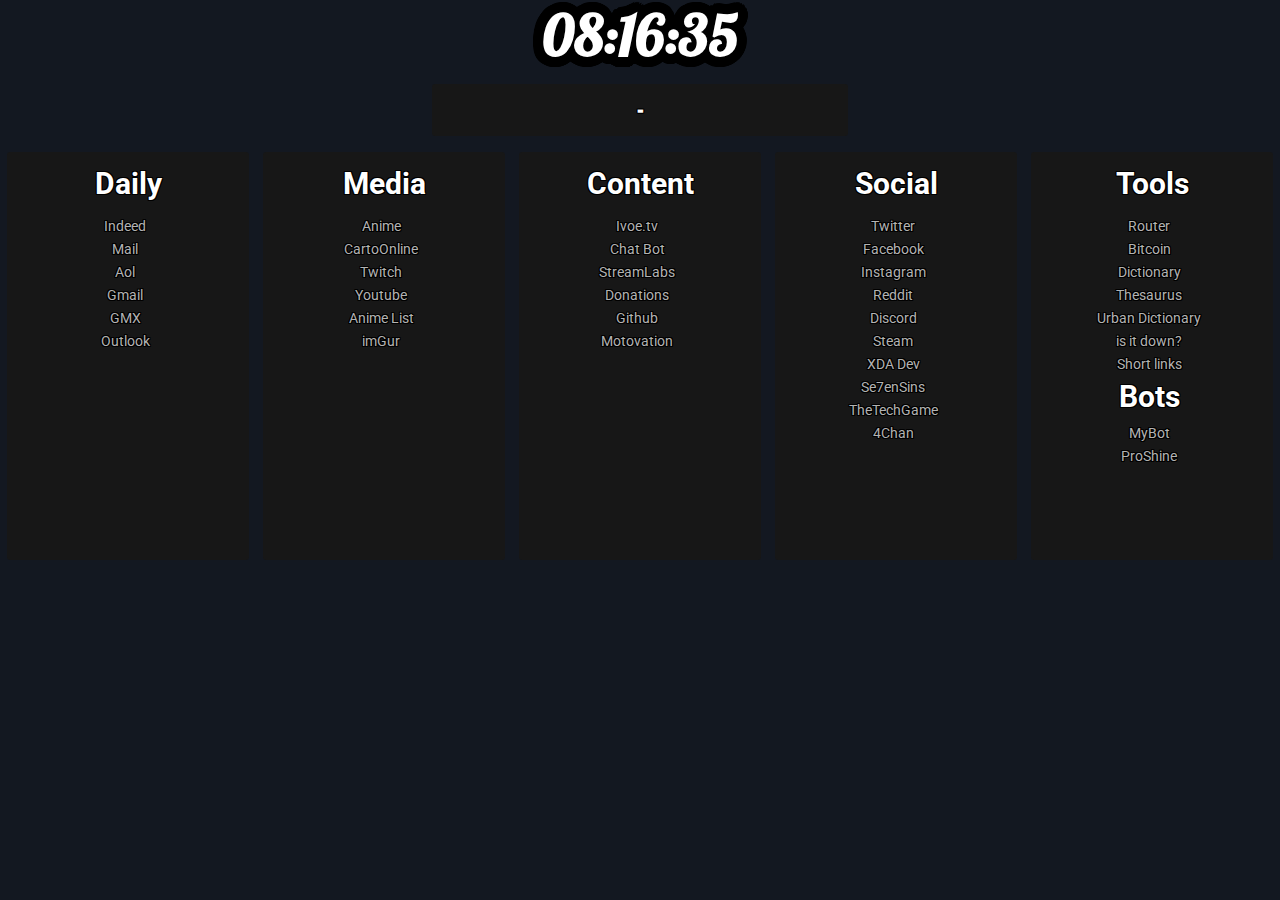
==== index.html @ 24430767 "x" ====
<!DOCTYPE html>
<html lang="en">
<head>
    <meta charset="UTF-8">
    <meta name="viewport" content="width=device-width, initial-scale=1.0">
    <meta http-equiv="X-UA-Compatible" content="ie=edge">
    
    <title>Home</title>
    <link rel="stylesheet" href="resource/css/styles.css">
    <script src="resource/js/script.js"></script>
    <link href="favicon.png" rel="shortcut icon" type="image/x-icon" />
</head>
<body>
    <div class="contain">
        <div id="clock"></div>
        <div class="weather-container">
            <div class="row">
                <div id="weather-description"class="inline"></div>
                <div class="inline">-</div>
                <div id="temp" class="inline"></div>
            </div>
        </div>
        <div class="bookmark-container">
            <div class="bookmark-set">
                <div class="bookmark-title">Daily</div>
                <div class="bookmark-inner-container">
                    <!-- <a class="bookmark" href=" " target="_blank"> </a> -->
                    <a class="bookmark" href="https://www.indeed.com" target="_blank">Indeed</a>
                    <a class="bookmark" href="https://www.Mail.com" target="_blank">Mail</a>
                    <a class="bookmark" href="https://mail.aol.com/webmail-std/en-us/suite#" target="_blank">Aol</a>
                    <a class="bookmark" href="https://inbox.google.com/" target="_blank">Gmail</a>
                    <a class="bookmark" href="https://www.gmx.com/" target="_blank">GMX</a>
                    <a class="bookmark" href="http://outlook.com" target="_blank">Outlook</a>
                </div>
            </div>
            <div class="bookmark-set">
                <div class="bookmark-title">Media</div>
                <div class="bookmark-inner-container">
                    <!-- <a class="bookmark" href=" " target="_blank"> </a> -->
                    <a class="bookmark" href="https://animekisa.tv/dubbed" target="_blank">Anime</a>
                    <a class="bookmark" href="https://www.watchcartoononline.io/" target="_blank">CartoOnline</a>
                    <a class="bookmark" href="https://www.twitch.tv/" target="_blank">Twitch</a>
                    <a class="bookmark" href="https://youtube.com" target="_blank">Youtube</a>
                    <a class="bookmark" href="http://myanimelist.net/" target="_blank">Anime List</a>
                    <a class="bookmark" href="http://imgur.com" target="_blank">imGur</a>
                </div>
            </div>
            <div class="bookmark-set">
            <div class="bookmark-title">Content</div>
                <div class="bookmark-inner-container">
                    <!-- <a class="bookmark" href="https://www.youtube.com/watch?v=qRj144Gd7EA" target="_blank">Motovation</a> -->
                    <a class="bookmark" href="https://www.twitch.tv/ivoe/dashboard/" target="_blank">Ivoe.tv</a>
                    <a class="bookmark" href="https://bot.smokey.wtf/?p=dashboard" target="_blank">Chat Bot</a>
                    <a class="bookmark" href="https://streamlabs.com/dashboard#/stats" target="_blank">StreamLabs</a>
                    <a class="bookmark" href="https://account.skrill.com/wallet/ng/dashboard" target="_blank">Donations</a>
                    <a class="bookmark" href="https://github.com/ScrPits/" target="_blank">Github</a>
                    <a class="bookmark" href="https://www.youtube.com/watch?v=qRj144Gd7EA" target="_blank">Motovation</a>
                </div>
            </div>
            <div class="bookmark-set">
                <div class="bookmark-title">Social</div>
                <div class="bookmark-inner-container">
                    <!-- <a class="bookmark" href=" " target="_blank"> </a> -->
                    <a class="bookmark" href="https://twitter.com/ivoe_" target="_blank">Twitter</a>
                    <a class="bookmark" href="https://www.facebook.com/ivoeZ" target="_blank">Facebook</a>
                    <a class="bookmark" href="https://www.instagram.com/_ivoe_/" target="_blank">Instagram</a>
                    <a class="bookmark" href="https://www.reddit.com/user/ivoe_" target="_blank">Reddit</a>
                    <a class="bookmark" href="https://discordapp.com/" target="_blank">Discord</a>
                    <a class="bookmark" href="https://steamcommunity.com/id/ivoe_" target="_blank">Steam</a>
                    <a class="bookmark" href="https://www.xda-developers.com/" target="_blank">XDA Dev</a>
                    <a class="bookmark" href="https://www.se7ensins.com/" target="_blank">Se7enSins</a>
                    <a class="bookmark" href="https://www.thetechgame.com/" target="_blank">TheTechGame</a>
                    <a class="bookmark" href="https://boards.4chan.org/" target="_blank">4Chan</a>
                </div>
            </div>
            <div class="bookmark-set">
                <div class="bookmark-title">Tools</div>
                <div class="bookmark-inner-container">
                    <!-- <a class="bookmark" href=" " target="_blank"> </a> -->
                    <a class="bookmark" href="http://192.168.1.1/" target="_blank">Router</a>
                    <a class="bookmark" href="https://bitcoinwisdom.io/markets/bitfinex/btcusd" target="_blank">Bitcoin</a>
                    <a class="bookmark" href="http://www.dictionary.com/" target="_blank">Dictionary</a>
                    <a class="bookmark" href="http://www.thesaurus.com/" target="_blank">Thesaurus</a>
                    <a class="bookmark" href="https://www.urbandictionary.com/" target="_blank">Urban Dictionary</a>
                    <a class="bookmark" href="https://www.isitdownrightnow.com/" target="_blank">is it down?</a>
                    <a class="bookmark" href="https://aka.my/user" target="_blank">Short links</a>
                <div class="bookmark-title">Bots</div>
                    <a class="bookmark" href="https://mybot.run/forums" target="_blank">MyBot</a>
                    <a class="bookmark" href="https://www.proshine-bot.com/" target="_blank">ProShine</a>
                </div>
            </div>
        </div>
    </div>
</body>
</html>
---- resource/css/styles.css ----
@import url('https://fonts.googleapis.com/css?family=Roboto');
@import url('https://fonts.googleapis.com/css?family=Lobster');
@import url('https://fonts.googleapis.com/css?family=Ultra');
:root {
  --bg: #131821;
  --fg: #ffffff;
  --secondaryFg: #b3b3b3;
  --containerBg: #171717;
  --searchBg: var(--containerBg);
  --scrollbarColor: #3f3f3f;
}

body {
  background-color: var(--bg);
  margin: 0px;
}

.contain {
  width: 100%;
  height: 100%;
  display: flex;
  align-items: center;
  justify-content: center;
  flex-direction: column;
}

#clock {
  font-family: sans-serif;
  font-size: 3.5rem;
  font-weight: 600;
  font-family: 'Lobster';
  color: var(--fg);
  margin-bottom: 0.25em;
  text-shadow: 0.0px 10.0px 0.02px #000, 9.8px 2.1px 0.02px #000, 4.2px -9.1px 0.02px #000, -8.0px -6.0px 0.02px #000, -7.6px 6.5px 0.02px #000, 4.8px 8.8px 0.02px #000, 9.6px -2.8px 0.02px #000, -0.7px -10.0px 0.02px #000, -9.9px -1.5px 0.02px #000, -3.5px 9.4px 0.02px #000, 8.4px 5.4px 0.02px #000, 7.1px -7.0px 0.02px #000, -5.4px -8.4px 0.02px #000, -9.4px 3.5px 0.02px #000, 1.4px 9.9px 0.02px #000, 10.0px 0.8px 0.02px #000, 2.9px -9.6px 0.02px #000, -8.7px -4.8px 0.02px #000, -6.6px 7.5px 0.02px #000, 5.9px 8.0px 0.02px #000, 9.1px -4.1px 0.02px #000, -2.1px -9.8px 0.02px #000, -10.0px -0.1px 0.02px #000, -2.2px 9.8px 0.02px #000, 9.1px 4.2px 0.02px #000, 6.1px -8.0px 0.02px #000, -6.5px -7.6px 0.02px #000, -8.8px 4.7px 0.02px #000, 2.7px 9.6px 0.02px #000, 10.0px -0.6px 0.02px #000, 1.5px -9.9px 0.02px #000, -9.3px -3.6px 0.02px #000, -5.5px 8.4px 0.02px #000, 7.0px 7.2px 0.02px #000, 8.5px -5.3px 0.02px #000, -3.4px -9.4px 0.02px #000, -9.9px 1.3px 0.02px #000, -0.8px 10.0px 0.02px #000, 9.6px 2.9px 0.02px #000, 4.9px -8.7px 0.02px #000, -7.5px -6.7px 0.02px #000, -8.1px 5.9px 0.02px #000, 4.0px 9.2px 0.02px #000, 9.8px -2.0px 0.02px #000, 0.2px -10.0px 0.02px #000, -9.7px -2.3px 0.02px #000, -4.3px 9.0px 0.02px #000, 7.9px 6.1px 0.02px #000
}

#search {
  width: 100%;
  height: 100vh;
  background-color: var(--searchBg);
  display: none;
  position: absolute;
  box-sizing: border-box;
  flex-direction: column;
  align-items: center;
  justify-content: center;
}

#search-field {
  width: 90%;
  padding: 0.75em 1em;
  box-sizing: border-box;
  background-color: var(--searchBg);
  border: solid 0px var(--searchBg);
  font-family: 'Roboto';
  font-size: 4rem;
  color: var(--fg);
  outline: none;
  border-radius: 3px;
  margin-bottom: 1em;
  text-align: center;
}

.weather-container {
  width: 30%;
  background-color: var(--containerBg);
  padding: 1em;
  border-radius: 3px;
  font-family: 'Ultra';
  color: var(--fg);
  text-transform: capitalize;
  text-align: center;
  text-shadow: -1px -1px 0 #000, 0   -1px 0 #000, 1px -1px 0 #000, 1px  0   0 #000, 1px  1px 0 #000, 0    1px 0 #000, -1px  1px 0 #000, -1px  0   0 #000;
}
.inline {
  display: inline-block;
}

.bookmark-container {
  display: flex;
  flex-direction: row;
  justify-content: center;
  width: 100%;
  margin: 1em 0em;
}

@media only screen and (max-width: 100%) {
  .contain {
    height: auto;
  }
  #clock {
    margin-top: 1em;
  }
  .container > .bookmark-container {
    flex-direction: column;
    width: 100%;
  }
  .bookmark-container > .bookmark-set {
    width: auto;
    margin: 1em 0em;
  }
}

.bookmark-set {
  padding: 1em;
  background-color: var(--containerBg);
  border-radius: 3px;
  font-family: 'Roboto';
  font-size: 0.85rem;
  width: 20%;
  height: 30em;
  margin: 0em 0.5em;
  box-sizing: border-box;
}

.bookmark-inner-container {
  overflow-y: scroll;
  height: 80%;
  vertical-align: top;
  padding-right: 6px;
  box-sizing: border-box;

  scrollbar-width: thin;
  scrollbar-color: var(--scrollbarColor) #ffffff00;
}

.bookmark-inner-container::-webkit-scrollbar {
  width: 6px;
}
.bookmark-inner-container::-webkit-scrollbar-track {
  background: #ffffff00;
}
.bookmark-inner-container::-webkit-scrollbar-thumb {
  background-color: var(--scrollbarColor);
  border-radius: 6px;
  border: 3px solid #ffffff00;
}

.bookmark-title {
  font-size: 1.875rem;
  font-weight: bold;
  color: var(--fg);
  margin: 0em 0em 0.35em 0em;
  text-align: center;
  text-shadow: -1px -1px 0 #000, 0   -1px 0 #000, 1px -1px 0 #000, 1px  0   0 #000, 1px  1px 0 #000, 0    1px 0 #000, -1px  1px 0 #000, -1px  0   0 #000;
}
.bookmark {
  font-size: 0.875rem;
  text-decoration: none;
  color: var(--secondaryFg);
  display: block;
  margin: 0.5em 0em;
  text-align: center;
  text-shadow: -1px -1px 0 #000, 0   -1px 0 #000, 1px -1px 0 #000, 1px  0   0 #000, 1px  1px 0 #000, 0    1px 0 #000, -1px  1px 0 #000, -1px  0   0 #000;
}
.bookmark:hover {
  color: var(--fg);
}
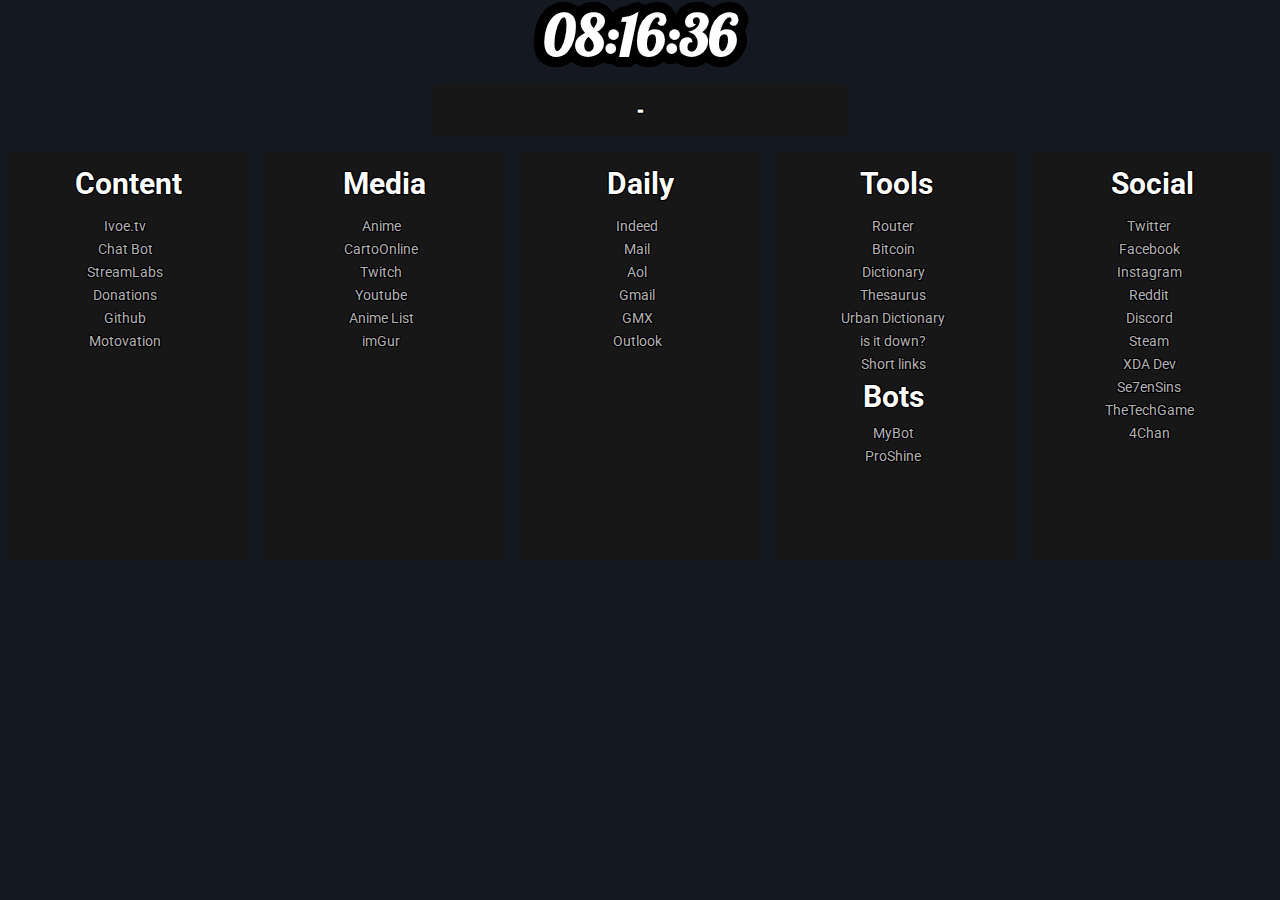
==== commit df876bc5: "organization" ====
--- a/index.html
+++ b/index.html
@@ -22,15 +22,15 @@
         </div>
         <div class="bookmark-container">
             <div class="bookmark-set">
-                <div class="bookmark-title">Daily</div>
+            <div class="bookmark-title">Content</div>
                 <div class="bookmark-inner-container">
-                    <!-- <a class="bookmark" href=" " target="_blank"> </a> -->
-                    <a class="bookmark" href="https://www.indeed.com" target="_blank">Indeed</a>
-                    <a class="bookmark" href="https://www.Mail.com" target="_blank">Mail</a>
-                    <a class="bookmark" href="https://mail.aol.com/webmail-std/en-us/suite#" target="_blank">Aol</a>
-                    <a class="bookmark" href="https://inbox.google.com/" target="_blank">Gmail</a>
-                    <a class="bookmark" href="https://www.gmx.com/" target="_blank">GMX</a>
-                    <a class="bookmark" href="http://outlook.com" target="_blank">Outlook</a>
+                    <!-- <a class="bookmark" href="https://www.youtube.com/watch?v=qRj144Gd7EA" target="_blank">Motovation</a> -->
+                    <a class="bookmark" href="https://www.twitch.tv/ivoe/dashboard/" target="_blank">Ivoe.tv</a>
+                    <a class="bookmark" href="https://bot.smokey.wtf/?p=dashboard" target="_blank">Chat Bot</a>
+                    <a class="bookmark" href="https://streamlabs.com/dashboard#/stats" target="_blank">StreamLabs</a>
+                    <a class="bookmark" href="https://account.skrill.com/wallet/ng/dashboard" target="_blank">Donations</a>
+                    <a class="bookmark" href="https://github.com/ScrPits/" target="_blank">Github</a>
+                    <a class="bookmark" href="https://www.youtube.com/watch?v=qRj144Gd7EA" target="_blank">Motovation</a>
                 </div>
             </div>
             <div class="bookmark-set">
@@ -46,15 +46,31 @@
                 </div>
             </div>
             <div class="bookmark-set">
-            <div class="bookmark-title">Content</div>
+                <div class="bookmark-title">Daily</div>
                 <div class="bookmark-inner-container">
-                    <!-- <a class="bookmark" href="https://www.youtube.com/watch?v=qRj144Gd7EA" target="_blank">Motovation</a> -->
-                    <a class="bookmark" href="https://www.twitch.tv/ivoe/dashboard/" target="_blank">Ivoe.tv</a>
-                    <a class="bookmark" href="https://bot.smokey.wtf/?p=dashboard" target="_blank">Chat Bot</a>
-                    <a class="bookmark" href="https://streamlabs.com/dashboard#/stats" target="_blank">StreamLabs</a>
-                    <a class="bookmark" href="https://account.skrill.com/wallet/ng/dashboard" target="_blank">Donations</a>
-                    <a class="bookmark" href="https://github.com/ScrPits/" target="_blank">Github</a>
-                    <a class="bookmark" href="https://www.youtube.com/watch?v=qRj144Gd7EA" target="_blank">Motovation</a>
+                    <!-- <a class="bookmark" href=" " target="_blank"> </a> -->
+                    <a class="bookmark" href="https://www.indeed.com" target="_blank">Indeed</a>
+                    <a class="bookmark" href="https://www.Mail.com" target="_blank">Mail</a>
+                    <a class="bookmark" href="https://mail.aol.com/webmail-std/en-us/suite#" target="_blank">Aol</a>
+                    <a class="bookmark" href="https://inbox.google.com/" target="_blank">Gmail</a>
+                    <a class="bookmark" href="https://www.gmx.com/" target="_blank">GMX</a>
+                    <a class="bookmark" href="http://outlook.com" target="_blank">Outlook</a>
+                </div>
+            </div>
+            <div class="bookmark-set">
+                <div class="bookmark-title">Tools</div>
+                <div class="bookmark-inner-container">
+                    <!-- <a class="bookmark" href=" " target="_blank"> </a> -->
+                    <a class="bookmark" href="http://192.168.1.1/" target="_blank">Router</a>
+                    <a class="bookmark" href="https://bitcoinwisdom.io/markets/bitfinex/btcusd" target="_blank">Bitcoin</a>
+                    <a class="bookmark" href="http://www.dictionary.com/" target="_blank">Dictionary</a>
+                    <a class="bookmark" href="http://www.thesaurus.com/" target="_blank">Thesaurus</a>
+                    <a class="bookmark" href="https://www.urbandictionary.com/" target="_blank">Urban Dictionary</a>
+                    <a class="bookmark" href="https://www.isitdownrightnow.com/" target="_blank">is it down?</a>
+                    <a class="bookmark" href="https://aka.my/user" target="_blank">Short links</a>
+                <div class="bookmark-title">Bots</div>
+                    <a class="bookmark" href="https://mybot.run/forums" target="_blank">MyBot</a>
+                    <a class="bookmark" href="https://www.proshine-bot.com/" target="_blank">ProShine</a>
                 </div>
             </div>
             <div class="bookmark-set">
@@ -73,22 +89,6 @@
                     <a class="bookmark" href="https://boards.4chan.org/" target="_blank">4Chan</a>
                 </div>
             </div>
-            <div class="bookmark-set">
-                <div class="bookmark-title">Tools</div>
-                <div class="bookmark-inner-container">
-                    <!-- <a class="bookmark" href=" " target="_blank"> </a> -->
-                    <a class="bookmark" href="http://192.168.1.1/" target="_blank">Router</a>
-                    <a class="bookmark" href="https://bitcoinwisdom.io/markets/bitfinex/btcusd" target="_blank">Bitcoin</a>
-                    <a class="bookmark" href="http://www.dictionary.com/" target="_blank">Dictionary</a>
-                    <a class="bookmark" href="http://www.thesaurus.com/" target="_blank">Thesaurus</a>
-                    <a class="bookmark" href="https://www.urbandictionary.com/" target="_blank">Urban Dictionary</a>
-                    <a class="bookmark" href="https://www.isitdownrightnow.com/" target="_blank">is it down?</a>
-                    <a class="bookmark" href="https://aka.my/user" target="_blank">Short links</a>
-                <div class="bookmark-title">Bots</div>
-                    <a class="bookmark" href="https://mybot.run/forums" target="_blank">MyBot</a>
-                    <a class="bookmark" href="https://www.proshine-bot.com/" target="_blank">ProShine</a>
-                </div>
-            </div>
         </div>
     </div>
 </body>
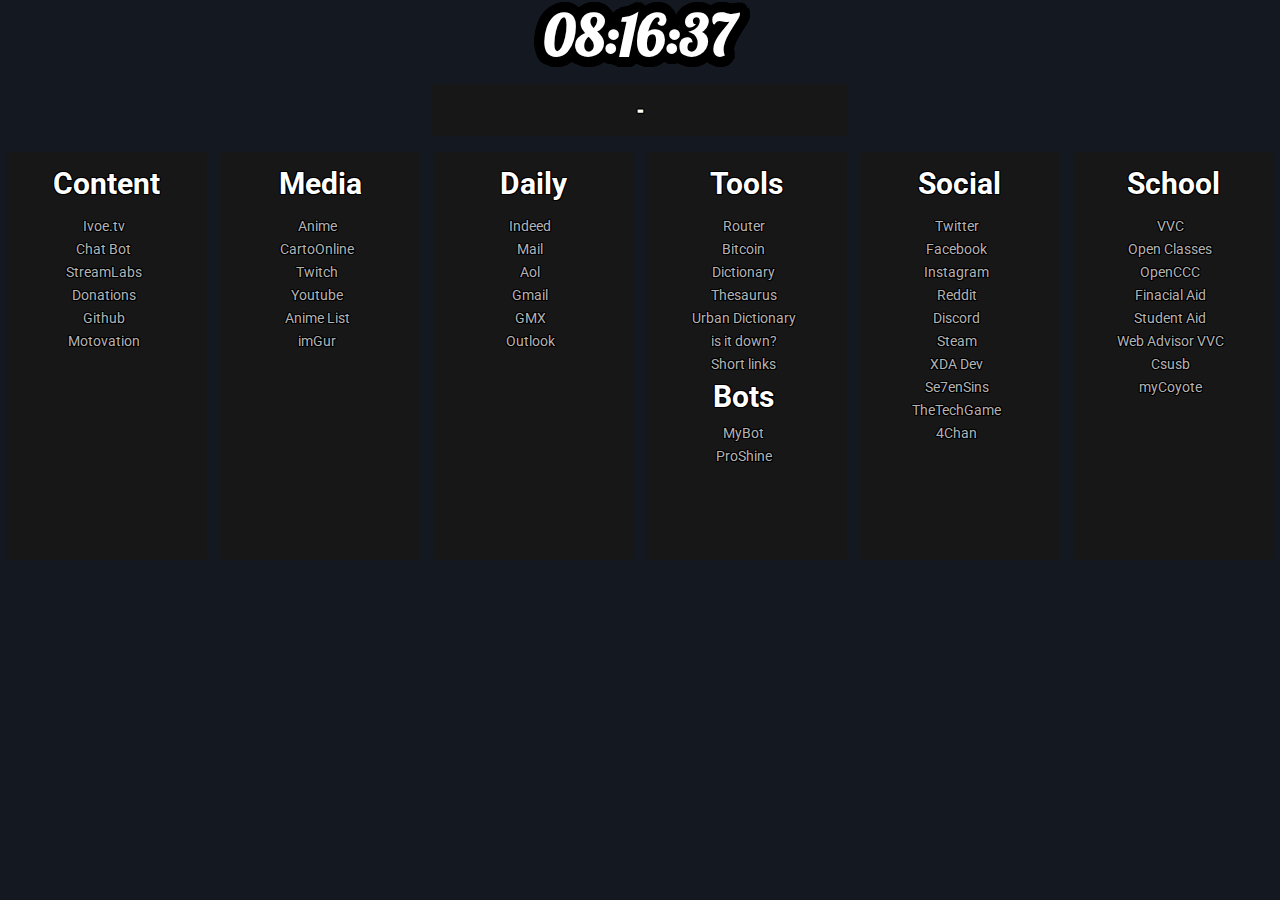
==== commit 9add8df6: "Initial commit" ====
--- a/index.html
+++ b/index.html
@@ -1,28 +1,29 @@
 <!DOCTYPE html>
 <html lang="en">
+
 <head>
     <meta charset="UTF-8">
     <meta name="viewport" content="width=device-width, initial-scale=1.0">
     <meta http-equiv="X-UA-Compatible" content="ie=edge">
-    
     <title>Home</title>
     <link rel="stylesheet" href="resource/css/styles.css">
     <script src="resource/js/script.js"></script>
     <link href="favicon.png" rel="shortcut icon" type="image/x-icon" />
 </head>
+
 <body>
     <div class="contain">
         <div id="clock"></div>
         <div class="weather-container">
             <div class="row">
-                <div id="weather-description"class="inline"></div>
+                <div id="weather-description" class="inline"></div>
                 <div class="inline">-</div>
                 <div id="temp" class="inline"></div>
             </div>
         </div>
         <div class="bookmark-container">
             <div class="bookmark-set">
-            <div class="bookmark-title">Content</div>
+                <div class="bookmark-title">Content</div>
                 <div class="bookmark-inner-container">
                     <!-- <a class="bookmark" href="https://www.youtube.com/watch?v=qRj144Gd7EA" target="_blank">Motovation</a> -->
                     <a class="bookmark" href="https://www.twitch.tv/ivoe/dashboard/" target="_blank">Ivoe.tv</a>
@@ -68,7 +69,7 @@
                     <a class="bookmark" href="https://www.urbandictionary.com/" target="_blank">Urban Dictionary</a>
                     <a class="bookmark" href="https://www.isitdownrightnow.com/" target="_blank">is it down?</a>
                     <a class="bookmark" href="https://aka.my/user" target="_blank">Short links</a>
-                <div class="bookmark-title">Bots</div>
+                    <div class="bookmark-title">Bots</div>
                     <a class="bookmark" href="https://mybot.run/forums" target="_blank">MyBot</a>
                     <a class="bookmark" href="https://www.proshine-bot.com/" target="_blank">ProShine</a>
                 </div>
@@ -89,7 +90,22 @@
                     <a class="bookmark" href="https://boards.4chan.org/" target="_blank">4Chan</a>
                 </div>
             </div>
+            <div class="bookmark-set">
+                <div class="bookmark-title">School</div>
+                <div class="bookmark-inner-container">
+                    <!-- <a class="bookmark" href=" " target="_blank"> </a> -->
+                    <a class="bookmark" href="http://www.vvc.edu/" target="_blank">VVC</a>
+                    <a class="bookmark" href="http://www.vvc.edu/section-status-report/OpenSections.pdf" target="_blank">Open Classes</a>
+                    <a class="bookmark" href="https://www.openccc.net/" target="_blank">OpenCCC</a>
+                    <a class="bookmark" href="https://fsaid.ed.gov/npas/index.htm" target="_blank">Finacial Aid</a>
+                    <a class="bookmark" href="https://studentaid.gov/" target="_blank">Student Aid</a>
+                    <a class="bookmark" href="https://webadvisor.vvc.edu/" target="_blank">Web Advisor VVC</a>
+                    <a class="bookmark" href="https://www.csusb.edu/" target="_blank">Csusb</a>
+                    <a class="bookmark" href="https://my.csusb.edu/" target="_blank">myCoyote</a>
+                </div>
+            </div>
         </div>
     </div>
 </body>
-</html>
+
+</html>--- a/resource/css/styles.css
+++ b/resource/css/styles.css
@@ -1,158 +1,167 @@
 @import url('https://fonts.googleapis.com/css?family=Roboto');
 @import url('https://fonts.googleapis.com/css?family=Lobster');
 @import url('https://fonts.googleapis.com/css?family=Ultra');
+
 :root {
-  --bg: #131821;
-  --fg: #ffffff;
-  --secondaryFg: #b3b3b3;
-  --containerBg: #171717;
-  --searchBg: var(--containerBg);
-  --scrollbarColor: #3f3f3f;
+    --bg: #131821;
+    --fg: #ffffff;
+    --secondaryFg: #b3b3b3;
+    --containerBg: #171717;
+    --searchBg: var(--containerBg);
+    --scrollbarColor: #3f3f3f;
 }
 
 body {
-  background-color: var(--bg);
-  margin: 0px;
+    background-color: var(--bg);
+    margin: 0px;
 }
 
 .contain {
-  width: 100%;
-  height: 100%;
-  display: flex;
-  align-items: center;
-  justify-content: center;
-  flex-direction: column;
+    width: 100%;
+    height: 100%;
+    display: flex;
+    align-items: center;
+    justify-content: center;
+    flex-direction: column;
 }
 
 #clock {
-  font-family: sans-serif;
-  font-size: 3.5rem;
-  font-weight: 600;
-  font-family: 'Lobster';
-  color: var(--fg);
-  margin-bottom: 0.25em;
-  text-shadow: 0.0px 10.0px 0.02px #000, 9.8px 2.1px 0.02px #000, 4.2px -9.1px 0.02px #000, -8.0px -6.0px 0.02px #000, -7.6px 6.5px 0.02px #000, 4.8px 8.8px 0.02px #000, 9.6px -2.8px 0.02px #000, -0.7px -10.0px 0.02px #000, -9.9px -1.5px 0.02px #000, -3.5px 9.4px 0.02px #000, 8.4px 5.4px 0.02px #000, 7.1px -7.0px 0.02px #000, -5.4px -8.4px 0.02px #000, -9.4px 3.5px 0.02px #000, 1.4px 9.9px 0.02px #000, 10.0px 0.8px 0.02px #000, 2.9px -9.6px 0.02px #000, -8.7px -4.8px 0.02px #000, -6.6px 7.5px 0.02px #000, 5.9px 8.0px 0.02px #000, 9.1px -4.1px 0.02px #000, -2.1px -9.8px 0.02px #000, -10.0px -0.1px 0.02px #000, -2.2px 9.8px 0.02px #000, 9.1px 4.2px 0.02px #000, 6.1px -8.0px 0.02px #000, -6.5px -7.6px 0.02px #000, -8.8px 4.7px 0.02px #000, 2.7px 9.6px 0.02px #000, 10.0px -0.6px 0.02px #000, 1.5px -9.9px 0.02px #000, -9.3px -3.6px 0.02px #000, -5.5px 8.4px 0.02px #000, 7.0px 7.2px 0.02px #000, 8.5px -5.3px 0.02px #000, -3.4px -9.4px 0.02px #000, -9.9px 1.3px 0.02px #000, -0.8px 10.0px 0.02px #000, 9.6px 2.9px 0.02px #000, 4.9px -8.7px 0.02px #000, -7.5px -6.7px 0.02px #000, -8.1px 5.9px 0.02px #000, 4.0px 9.2px 0.02px #000, 9.8px -2.0px 0.02px #000, 0.2px -10.0px 0.02px #000, -9.7px -2.3px 0.02px #000, -4.3px 9.0px 0.02px #000, 7.9px 6.1px 0.02px #000
+    font-family: sans-serif;
+    font-size: 3.5rem;
+    font-weight: 600;
+    font-family: 'Lobster';
+    color: var(--fg);
+    margin-bottom: 0.25em;
+    text-shadow: 0.0px 10.0px 0.02px #000, 9.8px 2.1px 0.02px #000, 4.2px -9.1px 0.02px #000, -8.0px -6.0px 0.02px #000, -7.6px 6.5px 0.02px #000, 4.8px 8.8px 0.02px #000, 9.6px -2.8px 0.02px #000, -0.7px -10.0px 0.02px #000, -9.9px -1.5px 0.02px #000, -3.5px 9.4px 0.02px #000, 8.4px 5.4px 0.02px #000, 7.1px -7.0px 0.02px #000, -5.4px -8.4px 0.02px #000, -9.4px 3.5px 0.02px #000, 1.4px 9.9px 0.02px #000, 10.0px 0.8px 0.02px #000, 2.9px -9.6px 0.02px #000, -8.7px -4.8px 0.02px #000, -6.6px 7.5px 0.02px #000, 5.9px 8.0px 0.02px #000, 9.1px -4.1px 0.02px #000, -2.1px -9.8px 0.02px #000, -10.0px -0.1px 0.02px #000, -2.2px 9.8px 0.02px #000, 9.1px 4.2px 0.02px #000, 6.1px -8.0px 0.02px #000, -6.5px -7.6px 0.02px #000, -8.8px 4.7px 0.02px #000, 2.7px 9.6px 0.02px #000, 10.0px -0.6px 0.02px #000, 1.5px -9.9px 0.02px #000, -9.3px -3.6px 0.02px #000, -5.5px 8.4px 0.02px #000, 7.0px 7.2px 0.02px #000, 8.5px -5.3px 0.02px #000, -3.4px -9.4px 0.02px #000, -9.9px 1.3px 0.02px #000, -0.8px 10.0px 0.02px #000, 9.6px 2.9px 0.02px #000, 4.9px -8.7px 0.02px #000, -7.5px -6.7px 0.02px #000, -8.1px 5.9px 0.02px #000, 4.0px 9.2px 0.02px #000, 9.8px -2.0px 0.02px #000, 0.2px -10.0px 0.02px #000, -9.7px -2.3px 0.02px #000, -4.3px 9.0px 0.02px #000, 7.9px 6.1px 0.02px #000
 }
 
 #search {
-  width: 100%;
-  height: 100vh;
-  background-color: var(--searchBg);
-  display: none;
-  position: absolute;
-  box-sizing: border-box;
-  flex-direction: column;
-  align-items: center;
-  justify-content: center;
+    width: 100%;
+    height: 100vh;
+    background-color: var(--searchBg);
+    display: none;
+    position: absolute;
+    box-sizing: border-box;
+    flex-direction: column;
+    align-items: center;
+    justify-content: center;
 }
 
 #search-field {
-  width: 90%;
-  padding: 0.75em 1em;
-  box-sizing: border-box;
-  background-color: var(--searchBg);
-  border: solid 0px var(--searchBg);
-  font-family: 'Roboto';
-  font-size: 4rem;
-  color: var(--fg);
-  outline: none;
-  border-radius: 3px;
-  margin-bottom: 1em;
-  text-align: center;
+    width: 90%;
+    padding: 0.75em 1em;
+    box-sizing: border-box;
+    background-color: var(--searchBg);
+    border: solid 0px var(--searchBg);
+    font-family: 'Roboto';
+    font-size: 4rem;
+    color: var(--fg);
+    outline: none;
+    border-radius: 3px;
+    margin-bottom: 1em;
+    text-align: center;
 }
 
 .weather-container {
-  width: 30%;
-  background-color: var(--containerBg);
-  padding: 1em;
-  border-radius: 3px;
-  font-family: 'Ultra';
-  color: var(--fg);
-  text-transform: capitalize;
-  text-align: center;
-  text-shadow: -1px -1px 0 #000, 0   -1px 0 #000, 1px -1px 0 #000, 1px  0   0 #000, 1px  1px 0 #000, 0    1px 0 #000, -1px  1px 0 #000, -1px  0   0 #000;
+    width: 30%;
+    background-color: var(--containerBg);
+    padding: 1em;
+    border-radius: 3px;
+    font-family: 'Ultra';
+    color: var(--fg);
+    text-transform: capitalize;
+    text-align: center;
+    text-shadow: -1px -1px 0 #000, 0 -1px 0 #000, 1px -1px 0 #000, 1px 0 0 #000, 1px 1px 0 #000, 0 1px 0 #000, -1px 1px 0 #000, -1px 0 0 #000;
 }
+
 .inline {
-  display: inline-block;
+    display: inline-block;
 }
 
 .bookmark-container {
-  display: flex;
-  flex-direction: row;
-  justify-content: center;
-  width: 100%;
-  margin: 1em 0em;
+    display: flex;
+    flex-direction: row;
+    justify-content: center;
+    width: 100%;
+    margin: 1em 0em;
 }
 
 @media only screen and (max-width: 100%) {
-  .contain {
-    height: auto;
-  }
-  #clock {
-    margin-top: 1em;
-  }
-  .container > .bookmark-container {
-    flex-direction: column;
-    width: 100%;
-  }
-  .bookmark-container > .bookmark-set {
-    width: auto;
-    margin: 1em 0em;
-  }
+    .contain {
+        height: auto;
+    }
+
+    #clock {
+        margin-top: 1em;
+    }
+
+    .container>.bookmark-container {
+        flex-direction: column;
+        width: 100%;
+    }
+
+    .bookmark-container>.bookmark-set {
+        width: auto;
+        margin: 1em 0em;
+    }
 }
 
 .bookmark-set {
-  padding: 1em;
-  background-color: var(--containerBg);
-  border-radius: 3px;
-  font-family: 'Roboto';
-  font-size: 0.85rem;
-  width: 20%;
-  height: 30em;
-  margin: 0em 0.5em;
-  box-sizing: border-box;
+    padding: 1em;
+    background-color: var(--containerBg);
+    border-radius: 3px;
+    font-family: 'Roboto';
+    font-size: 0.85rem;
+    width: 20%;
+    height: 30em;
+    margin: 0em 0.5em;
+    box-sizing: border-box;
 }
 
 .bookmark-inner-container {
-  overflow-y: scroll;
-  height: 80%;
-  vertical-align: top;
-  padding-right: 6px;
-  box-sizing: border-box;
+    overflow-y: scroll;
+    height: 80%;
+    vertical-align: top;
+    padding-right: 6px;
+    box-sizing: border-box;
 
-  scrollbar-width: thin;
-  scrollbar-color: var(--scrollbarColor) #ffffff00;
+    scrollbar-width: thin;
+    scrollbar-color: var(--scrollbarColor) #ffffff00;
 }
 
 .bookmark-inner-container::-webkit-scrollbar {
-  width: 6px;
+    width: 6px;
 }
+
 .bookmark-inner-container::-webkit-scrollbar-track {
-  background: #ffffff00;
+    background: #ffffff00;
 }
+
 .bookmark-inner-container::-webkit-scrollbar-thumb {
-  background-color: var(--scrollbarColor);
-  border-radius: 6px;
-  border: 3px solid #ffffff00;
+    background-color: var(--scrollbarColor);
+    border-radius: 6px;
+    border: 3px solid #ffffff00;
 }
 
 .bookmark-title {
-  font-size: 1.875rem;
-  font-weight: bold;
-  color: var(--fg);
-  margin: 0em 0em 0.35em 0em;
-  text-align: center;
-  text-shadow: -1px -1px 0 #000, 0   -1px 0 #000, 1px -1px 0 #000, 1px  0   0 #000, 1px  1px 0 #000, 0    1px 0 #000, -1px  1px 0 #000, -1px  0   0 #000;
+    font-size: 1.875rem;
+    font-weight: bold;
+    color: var(--fg);
+    margin: 0em 0em 0.35em 0em;
+    text-align: center;
+    text-shadow: -1px -1px 0 #000, 0 -1px 0 #000, 1px -1px 0 #000, 1px 0 0 #000, 1px 1px 0 #000, 0 1px 0 #000, -1px 1px 0 #000, -1px 0 0 #000;
 }
+
 .bookmark {
-  font-size: 0.875rem;
-  text-decoration: none;
-  color: var(--secondaryFg);
-  display: block;
-  margin: 0.5em 0em;
-  text-align: center;
-  text-shadow: -1px -1px 0 #000, 0   -1px 0 #000, 1px -1px 0 #000, 1px  0   0 #000, 1px  1px 0 #000, 0    1px 0 #000, -1px  1px 0 #000, -1px  0   0 #000;
+    font-size: 0.875rem;
+    text-decoration: none;
+    color: var(--secondaryFg);
+    display: block;
+    margin: 0.5em 0em;
+    text-align: center;
+    text-shadow: -1px -1px 0 #000, 0 -1px 0 #000, 1px -1px 0 #000, 1px 0 0 #000, 1px 1px 0 #000, 0 1px 0 #000, -1px 1px 0 #000, -1px 0 0 #000;
 }
+
 .bookmark:hover {
-  color: var(--fg);
-}
+    color: var(--fg);
+}